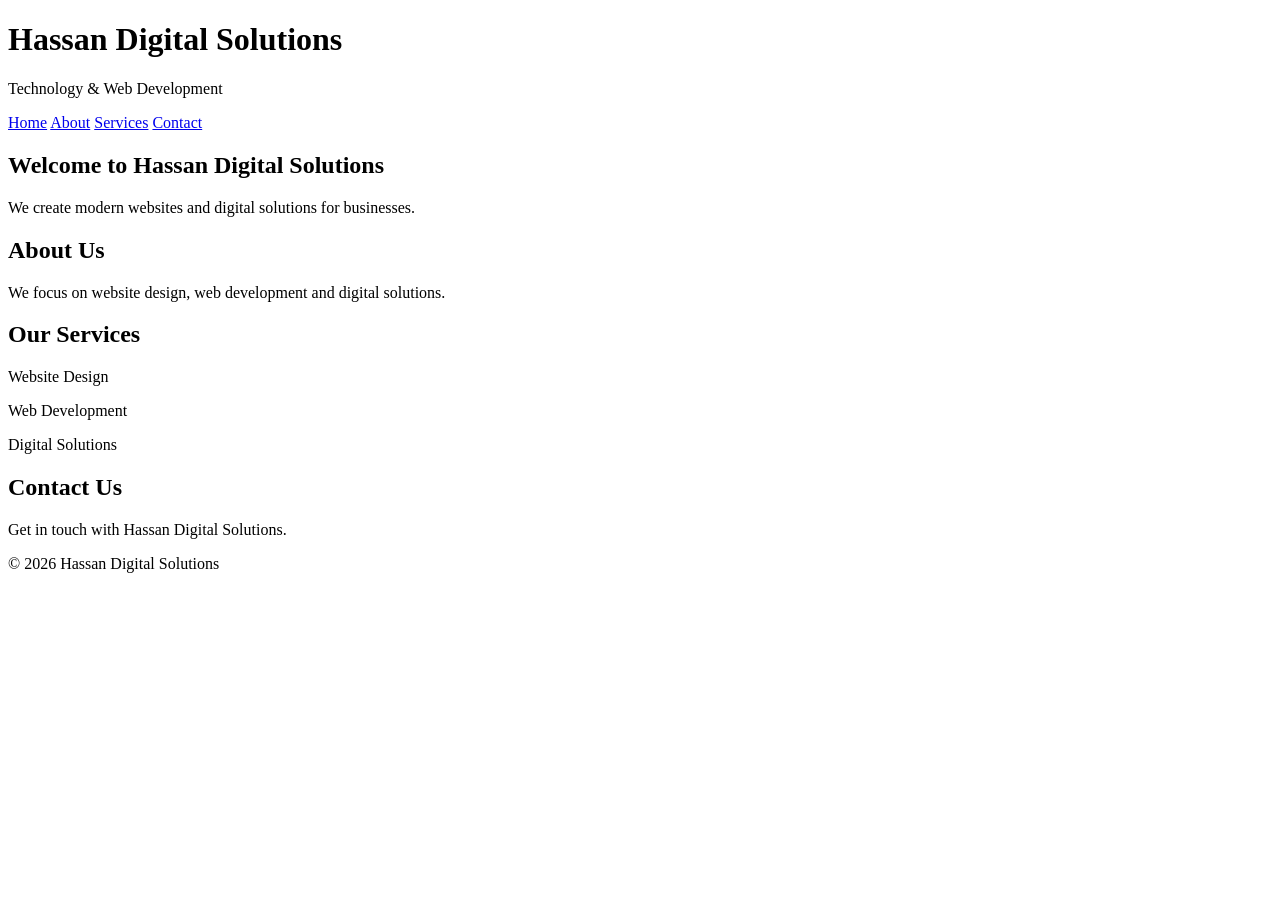
==== Index.html @ dbf88c6c "Create Index.html" ====
<!DOCTYPE html>
<html lang="en">
<head>
  <meta charset="UTF-8">
  <meta name="viewport" content="width=device-width, initial-scale=1.0">
  <title>Hassan Digital Solutions</title>
  <link rel="stylesheet" href="style.css">
</head>
<body>

  <header>
    <h1>Hassan Digital Solutions</h1>
    <p>Technology & Web Development</p>
  </header>

  <nav>
    <a href="#home">Home</a>
    <a href="#about">About</a>
    <a href="#services">Services</a>
    <a href="#contact">Contact</a>
  </nav>

  <section id="home">
    <h2>Welcome to Hassan Digital Solutions</h2>
    <p>We create modern websites and digital solutions for businesses.</p>
  </section>

  <section id="about">
    <h2>About Us</h2>
    <p>We focus on website design, web development and digital solutions.</p>
  </section>

  <section id="services">
    <h2>Our Services</h2>
    <p>Website Design</p>
    <p>Web Development</p>
    <p>Digital Solutions</p>
  </section>

  <section id="contact">
    <h2>Contact Us</h2>
    <p>Get in touch with Hassan Digital Solutions.</p>
  </section>

  <footer>
    <p>© 2026 Hassan Digital Solutions</p>
  </footer>

</body>
</html>
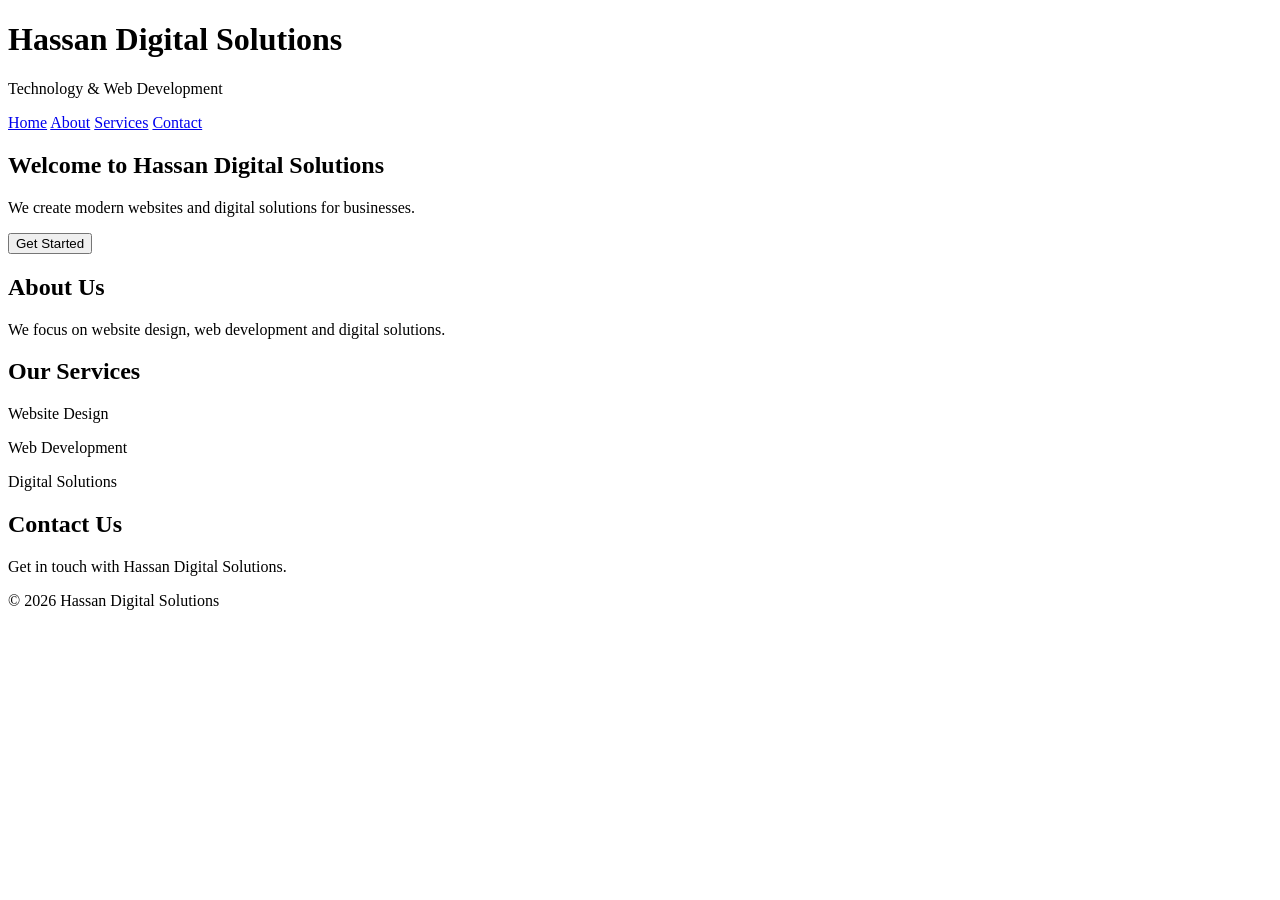
==== commit f42f2718: "Update Index.html" ====
--- a/Index.html
+++ b/Index.html
@@ -22,8 +22,9 @@
   </nav>
 
   <section id="home">
-    <h2>Welcome to Hassan Digital Solutions</h2>
-    <p>We create modern websites and digital solutions for businesses.</p>
+  <h2>Welcome to Hassan Digital Solutions</h2>
+  <p>We create modern websites and digital solutions for businesses.</p>
+  <button onclick="welcomeMessage()">Get Started</button>
   </section>
 
   <section id="about">
@@ -46,6 +47,7 @@
   <footer>
     <p>© 2026 Hassan Digital Solutions</p>
   </footer>
-
+<script src="script.js"></script>
+  
 </body>
 </html>
